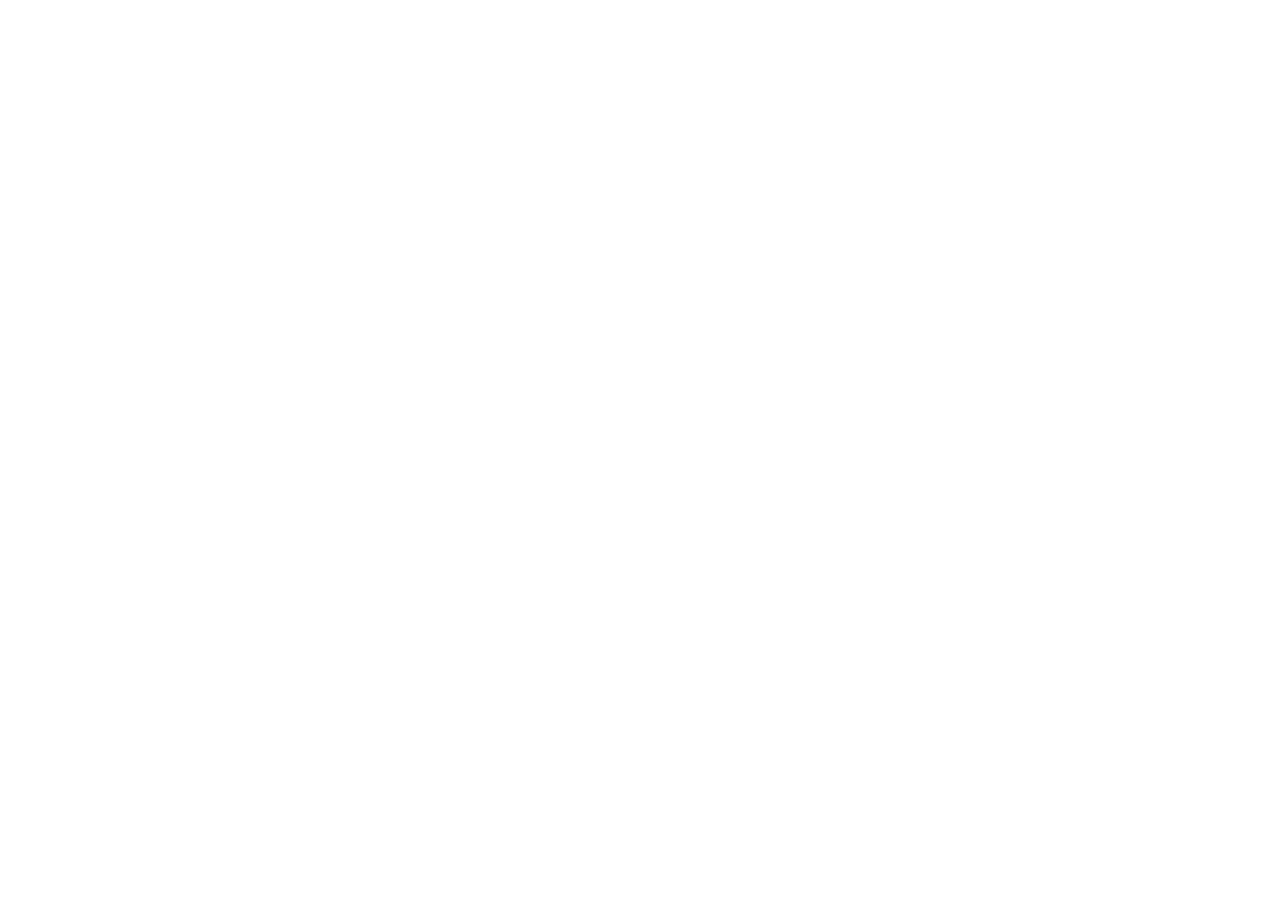
==== index.html @ ff00bd75 "writing JS lab-06" ====
<!DOCTYPE html>
<html lang="en">
<head>
    <meta charset="UTF-8">
    <meta name="viewport" content="width=device-width, initial-scale=1.0">
    <title>Document</title>
</head>
<body>
    
</body>
</html>
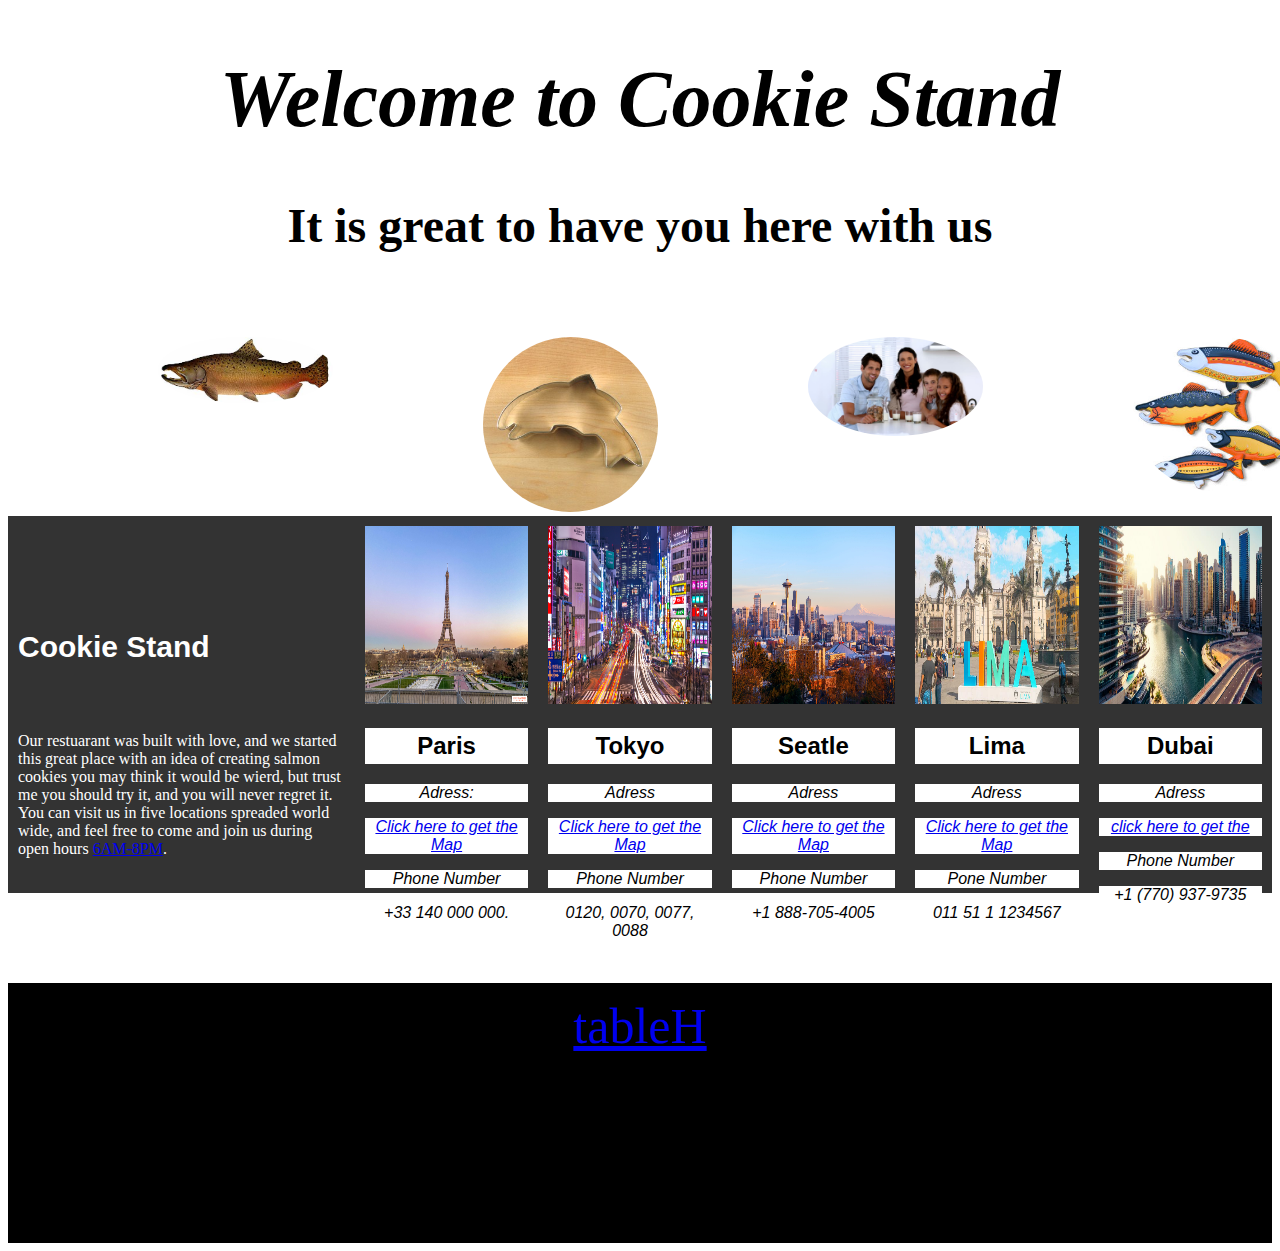
==== commit 7966b4da: "adding css" ====
--- a/index.html
+++ b/index.html
@@ -1,11 +1,124 @@
 <!DOCTYPE html>
 <html lang="en">
+
 <head>
     <meta charset="UTF-8">
     <meta name="viewport" content="width=device-width, initial-scale=1.0">
     <title>Document</title>
+    <link rel="stylesheet" href="face.css">
 </head>
+
 <body>
+
+
+    <h1>Welcome to Cookie Stand </h1>
+
+    <div class="ourteam">
+        <h3>It is great to have you here with us</h3>
+        
+    </div>
+    <br>
+    <br>
+    <div class="team">
+        <div class="team-img">
+            <img src="imgs/1.jpg" alt="">
+            <br>
+        </div>
+        <div class="team-img">
+            <img src="imgs/2.jpeg" alt="">
+            <br>
+        </div>
+        <div class="team-img">
+            <img src="imgs/3.jpg" alt="">
+            <br>
+        </div>
+        <div class="team-img">
+            <img src="imgs/4.jpg" alt="">
+            <br>
+        </div>
+        <div class="team-img">
+            <img src="imgs/5.jpg" alt="">
+            <br>
+        </div>
+        <div class="team-img">
+            <img src="imgs/6.png" alt="">
+            <br>
+        </div>
+        <div class="team-img">
+            <img src="imgs/7.jpg" alt="">
+            <br>
+        </div>
+    </div>
+<!--  creating About info  -->
+    <div class="row">
+        <div class="column1" style="background-color: #333333 !important;">
+            <br>
+            <br>
+            <br>
+            <h5>Cookie Stand</h5>
+            <br>
+            <p2>Our restuarant was built with love, and we started this great place with an idea of creating salmon cookies
+                you may think it would be wierd, but trust me you should try it, and you will never regret it. 
+                You can visit us in five locations spreaded world wide, and feel free to come and join us during open hours <a href="#">6AM-8PM</a>.</p2>
+        </div>
+        <div class="column" style="background-color:#333333 !important;">
+            <img src="paris.jpg" alt="">
+            <h2>Paris</h2>
+            <p>Adress: </p>
+            <p><a href="https://www.google.com/maps/place/Paris,+France/@48.8334694,2.2076637,11z/data=!4m5!3m4!1s0x47e66e1f06e2b70f:0x40b82c3688c9460!8m2!3d48.856614!4d2.3522219">Click here to get the Map</a></p>
+            <p>Phone Number</p>
+            <p>+33 140 000 000.</p>
+        </div>
+        <div class="column" style="background-color:#333333 !important;">
+            <img src="tokyo.jpg" alt="">
+            <h2>Tokyo</h2>
+            <p>Adress</p>
+            <p><a href="https://www.google.com/maps/place/Tokyo,+Japan/@35.6679191,139.4606805,10z/data=!3m1!4b1!4m5!3m4!1s0x60188b857628235d:0xcdd8aef709a2b520!8m2!3d35.6803997!4d139.7690174">Click here to get the Map</a></p>
+            <p>Phone Number</p>
+            <p>0120, 0070, 0077, 0088</p>
+
+        </div>
+        <div class="column" style="background-color:#333333 !important;">
+            <img src="seatle.jpg" alt="">
+            <h2>Seatle</h2>
+            <p>Adress</p>
+            <p> <a href="https://www.googleadservices.com/pagead/aclk?sa=L&ai=DChcSEwiFn4qpuezrAhUZiNUKHQ7VAiYYABACGgJ3cw&ohost=www.google.com&cid=CAESQeD2QV7ordiauOoHhkY4XFSoAazPnGkehWT5VtH_3l4pP-vPiKbAfI9Rd9m9JILKyW17TRANoj5vsoOT3iNfVoUu&sig=AOD64_2L1uevGL72S7VjRMz-GiJsxLm43Q&q=&ctype=107&ved=2ahUKEwiJw4KpuezrAhVQUhoKHXrCCRAQmxB6BAgdEBE&adurl=">Click here to get the Map</a> </p>
+            <p>Phone Number</p>
+            <p>+1 888-705-4005</p>
+        </div>
     
+    <div class="column" style="background-color:#333333 !important;">
+        <img src="lima.jpg" alt="">
+        <h2>Lima</h2>
+        <p>Adress</p>
+        <p><a href="https://www.google.com/maps/place/Lima,+Peru/@-12.0258262,-77.2686808,10z/data=!3m1!4b1!4m5!3m4!1s0x9105c5f619ee3ec7:0x14206cb9cc452e4a!8m2!3d-12.0463731!4d-77.042754">Click here to get the Map </a></p>
+        <p>Pone Number</p>
+        <p>011 51 1 1234567</p>
+
+    </div>
+    <div class="column" style="background-color:#333333 !important;">
+        <img src="dubai.jpg" alt="">
+        <h2>Dubai</h2>
+        <p>Adress</p>
+        <p><a href="https://www.google.com/maps/place/Dubai+-+United+Arab+Emirates/@25.075706,54.9468481,10z/data=!3m1!4b1!4m5!3m4!1s0x3e5f43496ad9c645:0xbde66e5084295162!8m2!3d25.2048493!4d55.2707828">click here to get the <Map></Map></a></p>
+        <p>Phone Number</p>
+        <p>+1 (770) 937-9735</p>
+    </div>
+</div>
+
+
+
+    </div>
+
+<br>
+<br>
+<br>
+<br>
+<br>
+
+        <footer>
+            <a href="sales.html">tableH</a>
+        </footer>
 </body>
+
 </html>--- a/face.css
+++ b/face.css
@@ -0,0 +1,167 @@
+/* body{
+    margin: 0;
+    padding: 0;
+    background: #262626;
+    font-family: sans-serif;
+}
+
+.container{
+    width : 1280px ;
+    min-height: 500px;
+    background: #fff;
+    margin: 70px auto 0;
+    display: flex;
+    flex-direction: row;
+    flex-wrap: wrap;
+}
+.container .box{
+    position: relative;
+    width: 300px;
+    height: 300px;
+    background: cornflowerblue;
+    margin: 10px;
+    box-sizing: border-box;
+    display: inline-block;
+    
+}
+.container .box .imgBox{
+    position: relative;
+    overflow: hidden;
+}
+.container .box .imgBox img{
+    max-width: 100%;
+    transform: transform 2s;
+}
+
+.container .box:hover .imgBox img{
+    transform: scale(1.2);
+} */
+
+h1{
+    text-align: center;
+    font-size: 500%;
+    color: black;
+    font-style: italic;
+}
+
+.team-img{
+    border-radius: 50%;
+    margin-left: 150px;
+    display: inline;
+    
+    
+    
+    
+}
+.team-img img{
+    text-align: center;
+    border-radius: 50%;
+    width: 175px;
+
+
+}
+.team{
+    display: flex;
+}
+body{
+    background:url(https://png.pngtree.com/thumb_back/fw800/background/20200224/pngtree-black-and-grey-wall-image-background-image_330369.jpg);
+
+
+}
+h1:hover{
+    /* cursor: pointer;
+    letter-spacing: 5ps;
+    font-weight: 500; */
+    margin-left: 10px;
+    color: #ffffff;
+    text-shadow: 0 0 10px black,
+                 0 0 20px rgb(67, 187, 161),
+                 0 0 40px #10cebe,
+                 0 0 80px #28a8a8,
+                 0 0 160px #085664;
+}
+
+h3{
+    text-align: center;
+    font-size: 300% ;
+}
+
+.row{
+    display: table;
+    clear: both;
+    font-family: cursive;
+    display: flex;
+}
+
+.column {
+    float: left;
+    width:24.99999%;
+    padding: 10px ;
+    height: 520;
+}
+.column1{
+    float: left;
+    width:50%;
+    padding: 10px ;
+    height: 520;
+    
+    
+    
+}
+h5{
+    font-family: Verdana, Geneva, Tahoma, sans-serif;
+    font-size: 30px;
+    color: white
+    
+
+}
+p2{
+    font-size: 15;
+    font-family: cursive;
+    color: white;
+    font: outline;
+    text-align: center;
+    
+}
+.row img{
+    width: 100%;
+    height: 50%;
+}
+.row p{
+    background-color: white;
+    height: 50 ;
+    font-family: Arial, Helvetica, sans-serif;
+}
+
+.row h2{
+    font-family: Arial, Helvetica, sans-serif;
+    background-color: white;
+    height: 60;
+    line-height: 1.5;
+    
+}
+
+h2 {
+    text-align: center;
+}
+p{
+    text-align: center;
+    font-style: oblique;
+}
+footer{
+    background-color: black;
+    color: white;
+    padding: 55;
+    box-sizing: border-box;
+    display: block;
+    font-size: 50px;
+    height: 260.4px;
+    line-height: 22.5px;
+    padding-bottom: 32px;
+    padding-left: 16px;
+    padding-right: 16px;
+    padding-top: 32px;
+    text-align: center;
+    text-size-adjust: 100%;
+
+}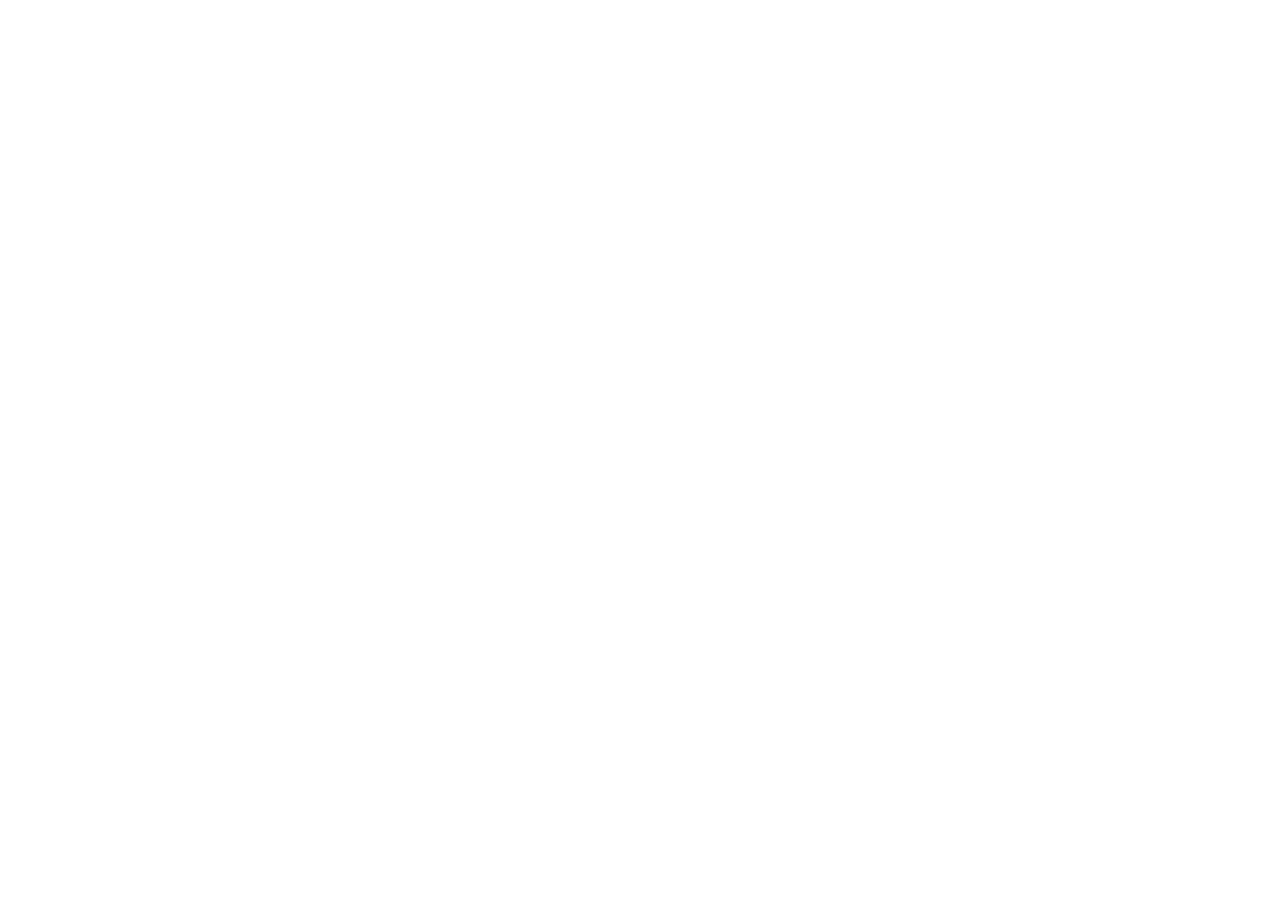
==== commit 917bd0ac: "updating lab-7" ====
--- a/index.html
+++ b/index.html
@@ -1,124 +1,13 @@
 <!DOCTYPE html>
 <html lang="en">
-
 <head>
     <meta charset="UTF-8">
     <meta name="viewport" content="width=device-width, initial-scale=1.0">
+
     <title>Document</title>
-    <link rel="stylesheet" href="face.css">
+    
 </head>
-
 <body>
-
-
-    <h1>Welcome to Cookie Stand </h1>
-
-    <div class="ourteam">
-        <h3>It is great to have you here with us</h3>
-        
-    </div>
-    <br>
-    <br>
-    <div class="team">
-        <div class="team-img">
-            <img src="imgs/1.jpg" alt="">
-            <br>
-        </div>
-        <div class="team-img">
-            <img src="imgs/2.jpeg" alt="">
-            <br>
-        </div>
-        <div class="team-img">
-            <img src="imgs/3.jpg" alt="">
-            <br>
-        </div>
-        <div class="team-img">
-            <img src="imgs/4.jpg" alt="">
-            <br>
-        </div>
-        <div class="team-img">
-            <img src="imgs/5.jpg" alt="">
-            <br>
-        </div>
-        <div class="team-img">
-            <img src="imgs/6.png" alt="">
-            <br>
-        </div>
-        <div class="team-img">
-            <img src="imgs/7.jpg" alt="">
-            <br>
-        </div>
-    </div>
-<!--  creating About info  -->
-    <div class="row">
-        <div class="column1" style="background-color: #333333 !important;">
-            <br>
-            <br>
-            <br>
-            <h5>Cookie Stand</h5>
-            <br>
-            <p2>Our restuarant was built with love, and we started this great place with an idea of creating salmon cookies
-                you may think it would be wierd, but trust me you should try it, and you will never regret it. 
-                You can visit us in five locations spreaded world wide, and feel free to come and join us during open hours <a href="#">6AM-8PM</a>.</p2>
-        </div>
-        <div class="column" style="background-color:#333333 !important;">
-            <img src="paris.jpg" alt="">
-            <h2>Paris</h2>
-            <p>Adress: </p>
-            <p><a href="https://www.google.com/maps/place/Paris,+France/@48.8334694,2.2076637,11z/data=!4m5!3m4!1s0x47e66e1f06e2b70f:0x40b82c3688c9460!8m2!3d48.856614!4d2.3522219">Click here to get the Map</a></p>
-            <p>Phone Number</p>
-            <p>+33 140 000 000.</p>
-        </div>
-        <div class="column" style="background-color:#333333 !important;">
-            <img src="tokyo.jpg" alt="">
-            <h2>Tokyo</h2>
-            <p>Adress</p>
-            <p><a href="https://www.google.com/maps/place/Tokyo,+Japan/@35.6679191,139.4606805,10z/data=!3m1!4b1!4m5!3m4!1s0x60188b857628235d:0xcdd8aef709a2b520!8m2!3d35.6803997!4d139.7690174">Click here to get the Map</a></p>
-            <p>Phone Number</p>
-            <p>0120, 0070, 0077, 0088</p>
-
-        </div>
-        <div class="column" style="background-color:#333333 !important;">
-            <img src="seatle.jpg" alt="">
-            <h2>Seatle</h2>
-            <p>Adress</p>
-            <p> <a href="https://www.googleadservices.com/pagead/aclk?sa=L&ai=DChcSEwiFn4qpuezrAhUZiNUKHQ7VAiYYABACGgJ3cw&ohost=www.google.com&cid=CAESQeD2QV7ordiauOoHhkY4XFSoAazPnGkehWT5VtH_3l4pP-vPiKbAfI9Rd9m9JILKyW17TRANoj5vsoOT3iNfVoUu&sig=AOD64_2L1uevGL72S7VjRMz-GiJsxLm43Q&q=&ctype=107&ved=2ahUKEwiJw4KpuezrAhVQUhoKHXrCCRAQmxB6BAgdEBE&adurl=">Click here to get the Map</a> </p>
-            <p>Phone Number</p>
-            <p>+1 888-705-4005</p>
-        </div>
     
-    <div class="column" style="background-color:#333333 !important;">
-        <img src="lima.jpg" alt="">
-        <h2>Lima</h2>
-        <p>Adress</p>
-        <p><a href="https://www.google.com/maps/place/Lima,+Peru/@-12.0258262,-77.2686808,10z/data=!3m1!4b1!4m5!3m4!1s0x9105c5f619ee3ec7:0x14206cb9cc452e4a!8m2!3d-12.0463731!4d-77.042754">Click here to get the Map </a></p>
-        <p>Pone Number</p>
-        <p>011 51 1 1234567</p>
-
-    </div>
-    <div class="column" style="background-color:#333333 !important;">
-        <img src="dubai.jpg" alt="">
-        <h2>Dubai</h2>
-        <p>Adress</p>
-        <p><a href="https://www.google.com/maps/place/Dubai+-+United+Arab+Emirates/@25.075706,54.9468481,10z/data=!3m1!4b1!4m5!3m4!1s0x3e5f43496ad9c645:0xbde66e5084295162!8m2!3d25.2048493!4d55.2707828">click here to get the <Map></Map></a></p>
-        <p>Phone Number</p>
-        <p>+1 (770) 937-9735</p>
-    </div>
-</div>
-
-
-
-    </div>
-
-<br>
-<br>
-<br>
-<br>
-<br>
-
-        <footer>
-            <a href="sales.html">tableH</a>
-        </footer>
 </body>
-
 </html>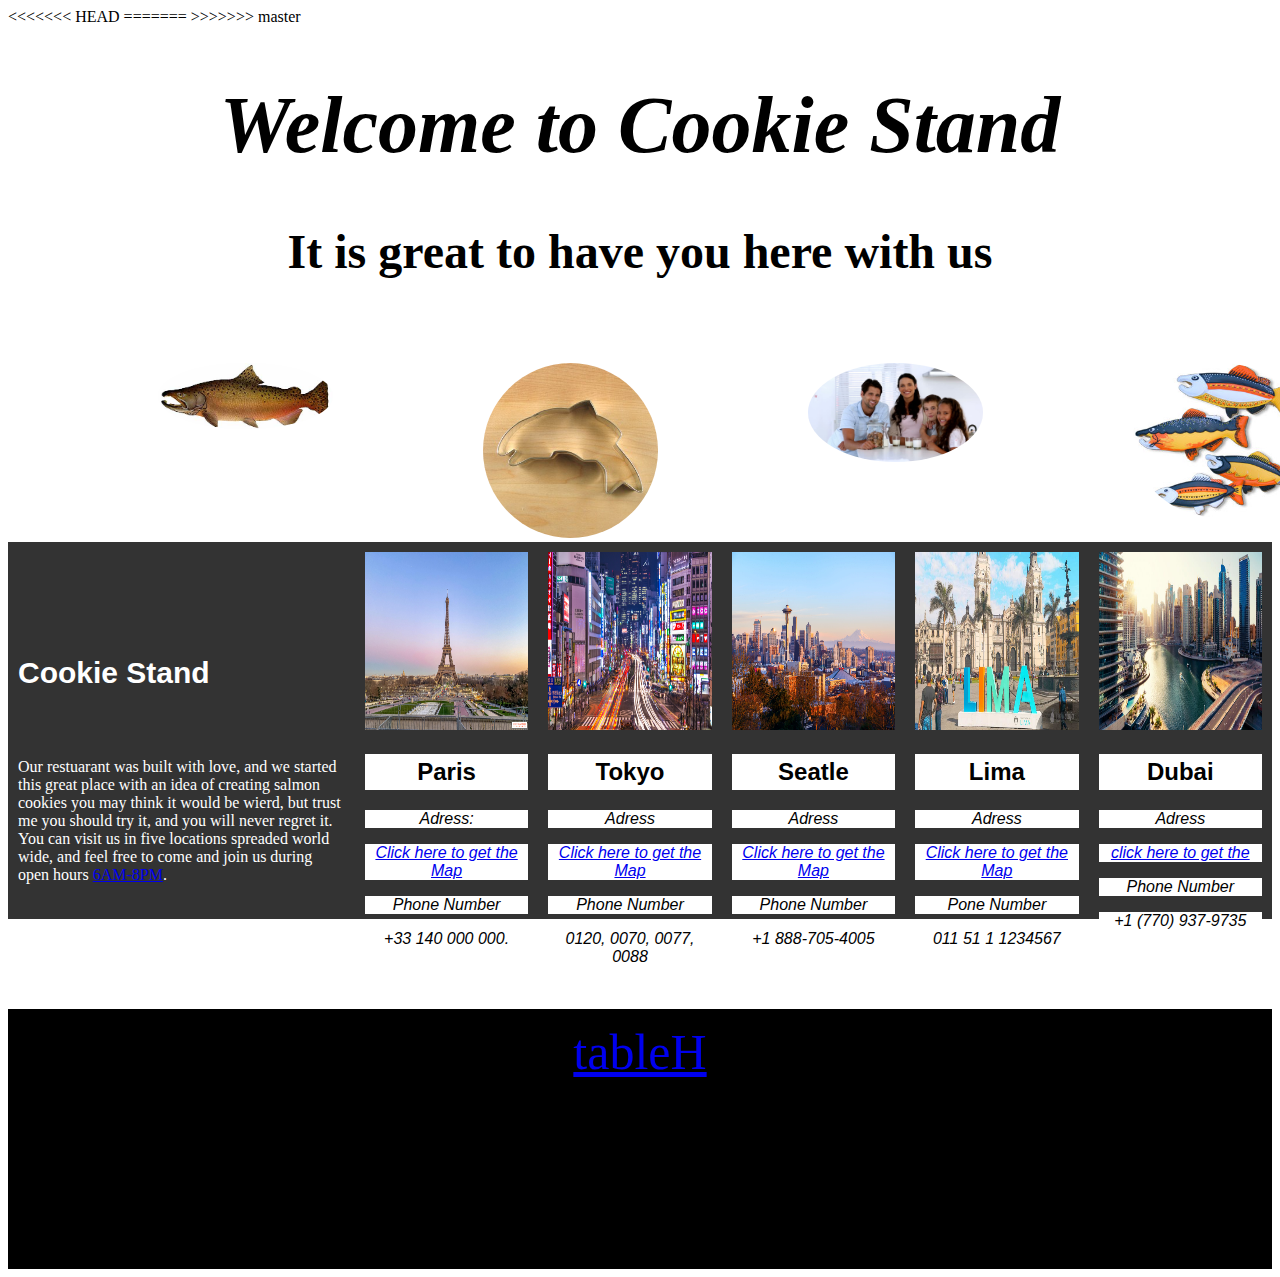
==== commit f535cf4a: "update" ====
--- a/index.html
+++ b/index.html
@@ -1,13 +1,129 @@
 <!DOCTYPE html>
 <html lang="en">
+
 <head>
     <meta charset="UTF-8">
     <meta name="viewport" content="width=device-width, initial-scale=1.0">
 
     <title>Document</title>
+<<<<<<< HEAD
     
+=======
+    <link rel="stylesheet" href="face.css">
+>>>>>>> master
 </head>
+
 <body>
+
+
+    <h1>Welcome to Cookie Stand </h1>
+
+    <div class="ourteam">
+        <h3>It is great to have you here with us</h3>
+        
+    </div>
+    <br>
+    <br>
+    <div class="team">
+        <div class="team-img">
+            <img src="imgs/1.jpg" alt="">
+            <br>
+        </div>
+        <div class="team-img">
+            <img src="imgs/2.jpeg" alt="">
+            <br>
+        </div>
+        <div class="team-img">
+            <img src="imgs/3.jpg" alt="">
+            <br>
+        </div>
+        <div class="team-img">
+            <img src="imgs/4.jpg" alt="">
+            <br>
+        </div>
+        <div class="team-img">
+            <img src="imgs/5.jpg" alt="">
+            <br>
+        </div>
+        <div class="team-img">
+            <img src="imgs/6.png" alt="">
+            <br>
+        </div>
+        <div class="team-img">
+            <img src="imgs/7.jpg" alt="">
+            <br>
+        </div>
+    </div>
+<!--  creating About info  -->
+    <div class="row">
+        <div class="column1" style="background-color: #333333 !important;">
+            <br>
+            <br>
+            <br>
+            <h5>Cookie Stand</h5>
+            <br>
+            <p2>Our restuarant was built with love, and we started this great place with an idea of creating salmon cookies
+                you may think it would be wierd, but trust me you should try it, and you will never regret it. 
+                You can visit us in five locations spreaded world wide, and feel free to come and join us during open hours <a href="#">6AM-8PM</a>.</p2>
+        </div>
+        <div class="column" style="background-color:#333333 !important;">
+            <img src="paris.jpg" alt="">
+            <h2>Paris</h2>
+            <p>Adress: </p>
+            <p><a href="https://www.google.com/maps/place/Paris,+France/@48.8334694,2.2076637,11z/data=!4m5!3m4!1s0x47e66e1f06e2b70f:0x40b82c3688c9460!8m2!3d48.856614!4d2.3522219">Click here to get the Map</a></p>
+            <p>Phone Number</p>
+            <p>+33 140 000 000.</p>
+        </div>
+        <div class="column" style="background-color:#333333 !important;">
+            <img src="tokyo.jpg" alt="">
+            <h2>Tokyo</h2>
+            <p>Adress</p>
+            <p><a href="https://www.google.com/maps/place/Tokyo,+Japan/@35.6679191,139.4606805,10z/data=!3m1!4b1!4m5!3m4!1s0x60188b857628235d:0xcdd8aef709a2b520!8m2!3d35.6803997!4d139.7690174">Click here to get the Map</a></p>
+            <p>Phone Number</p>
+            <p>0120, 0070, 0077, 0088</p>
+
+        </div>
+        <div class="column" style="background-color:#333333 !important;">
+            <img src="seatle.jpg" alt="">
+            <h2>Seatle</h2>
+            <p>Adress</p>
+            <p> <a href="https://www.googleadservices.com/pagead/aclk?sa=L&ai=DChcSEwiFn4qpuezrAhUZiNUKHQ7VAiYYABACGgJ3cw&ohost=www.google.com&cid=CAESQeD2QV7ordiauOoHhkY4XFSoAazPnGkehWT5VtH_3l4pP-vPiKbAfI9Rd9m9JILKyW17TRANoj5vsoOT3iNfVoUu&sig=AOD64_2L1uevGL72S7VjRMz-GiJsxLm43Q&q=&ctype=107&ved=2ahUKEwiJw4KpuezrAhVQUhoKHXrCCRAQmxB6BAgdEBE&adurl=">Click here to get the Map</a> </p>
+            <p>Phone Number</p>
+            <p>+1 888-705-4005</p>
+        </div>
     
+    <div class="column" style="background-color:#333333 !important;">
+        <img src="lima.jpg" alt="">
+        <h2>Lima</h2>
+        <p>Adress</p>
+        <p><a href="https://www.google.com/maps/place/Lima,+Peru/@-12.0258262,-77.2686808,10z/data=!3m1!4b1!4m5!3m4!1s0x9105c5f619ee3ec7:0x14206cb9cc452e4a!8m2!3d-12.0463731!4d-77.042754">Click here to get the Map </a></p>
+        <p>Pone Number</p>
+        <p>011 51 1 1234567</p>
+
+    </div>
+    <div class="column" style="background-color:#333333 !important;">
+        <img src="dubai.jpg" alt="">
+        <h2>Dubai</h2>
+        <p>Adress</p>
+        <p><a href="https://www.google.com/maps/place/Dubai+-+United+Arab+Emirates/@25.075706,54.9468481,10z/data=!3m1!4b1!4m5!3m4!1s0x3e5f43496ad9c645:0xbde66e5084295162!8m2!3d25.2048493!4d55.2707828">click here to get the <Map></Map></a></p>
+        <p>Phone Number</p>
+        <p>+1 (770) 937-9735</p>
+    </div>
+</div>
+
+
+
+    </div>
+
+<br>
+<br>
+<br>
+<br>
+<br>
+
+        <footer>
+            <a href="sales.html">tableH</a>
+        </footer>
 </body>
+
 </html>--- a/face.css
+++ b/face.css
@@ -0,0 +1,167 @@
+/* body{
+    margin: 0;
+    padding: 0;
+    background: #262626;
+    font-family: sans-serif;
+}
+
+.container{
+    width : 1280px ;
+    min-height: 500px;
+    background: #fff;
+    margin: 70px auto 0;
+    display: flex;
+    flex-direction: row;
+    flex-wrap: wrap;
+}
+.container .box{
+    position: relative;
+    width: 300px;
+    height: 300px;
+    background: cornflowerblue;
+    margin: 10px;
+    box-sizing: border-box;
+    display: inline-block;
+    
+}
+.container .box .imgBox{
+    position: relative;
+    overflow: hidden;
+}
+.container .box .imgBox img{
+    max-width: 100%;
+    transform: transform 2s;
+}
+
+.container .box:hover .imgBox img{
+    transform: scale(1.2);
+} */
+
+h1{
+    text-align: center;
+    font-size: 500%;
+    color: black;
+    font-style: italic;
+}
+
+.team-img{
+    border-radius: 50%;
+    margin-left: 150px;
+    display: inline;
+    
+    
+    
+    
+}
+.team-img img{
+    text-align: center;
+    border-radius: 50%;
+    width: 175px;
+
+
+}
+.team{
+    display: flex;
+}
+body{
+    background:url(https://png.pngtree.com/thumb_back/fw800/background/20200224/pngtree-black-and-grey-wall-image-background-image_330369.jpg);
+
+
+}
+h1:hover{
+    /* cursor: pointer;
+    letter-spacing: 5ps;
+    font-weight: 500; */
+    margin-left: 10px;
+    color: #ffffff;
+    text-shadow: 0 0 10px black,
+                 0 0 20px rgb(67, 187, 161),
+                 0 0 40px #10cebe,
+                 0 0 80px #28a8a8,
+                 0 0 160px #085664;
+}
+
+h3{
+    text-align: center;
+    font-size: 300% ;
+}
+
+.row{
+    display: table;
+    clear: both;
+    font-family: cursive;
+    display: flex;
+}
+
+.column {
+    float: left;
+    width:24.99999%;
+    padding: 10px ;
+    height: 520;
+}
+.column1{
+    float: left;
+    width:50%;
+    padding: 10px ;
+    height: 520;
+    
+    
+    
+}
+h5{
+    font-family: Verdana, Geneva, Tahoma, sans-serif;
+    font-size: 30px;
+    color: white
+    
+
+}
+p2{
+    font-size: 15;
+    font-family: cursive;
+    color: white;
+    font: outline;
+    text-align: center;
+    
+}
+.row img{
+    width: 100%;
+    height: 50%;
+}
+.row p{
+    background-color: white;
+    height: 50 ;
+    font-family: Arial, Helvetica, sans-serif;
+}
+
+.row h2{
+    font-family: Arial, Helvetica, sans-serif;
+    background-color: white;
+    height: 60;
+    line-height: 1.5;
+    
+}
+
+h2 {
+    text-align: center;
+}
+p{
+    text-align: center;
+    font-style: oblique;
+}
+footer{
+    background-color: black;
+    color: white;
+    padding: 55;
+    box-sizing: border-box;
+    display: block;
+    font-size: 50px;
+    height: 260.4px;
+    line-height: 22.5px;
+    padding-bottom: 32px;
+    padding-left: 16px;
+    padding-right: 16px;
+    padding-top: 32px;
+    text-align: center;
+    text-size-adjust: 100%;
+
+}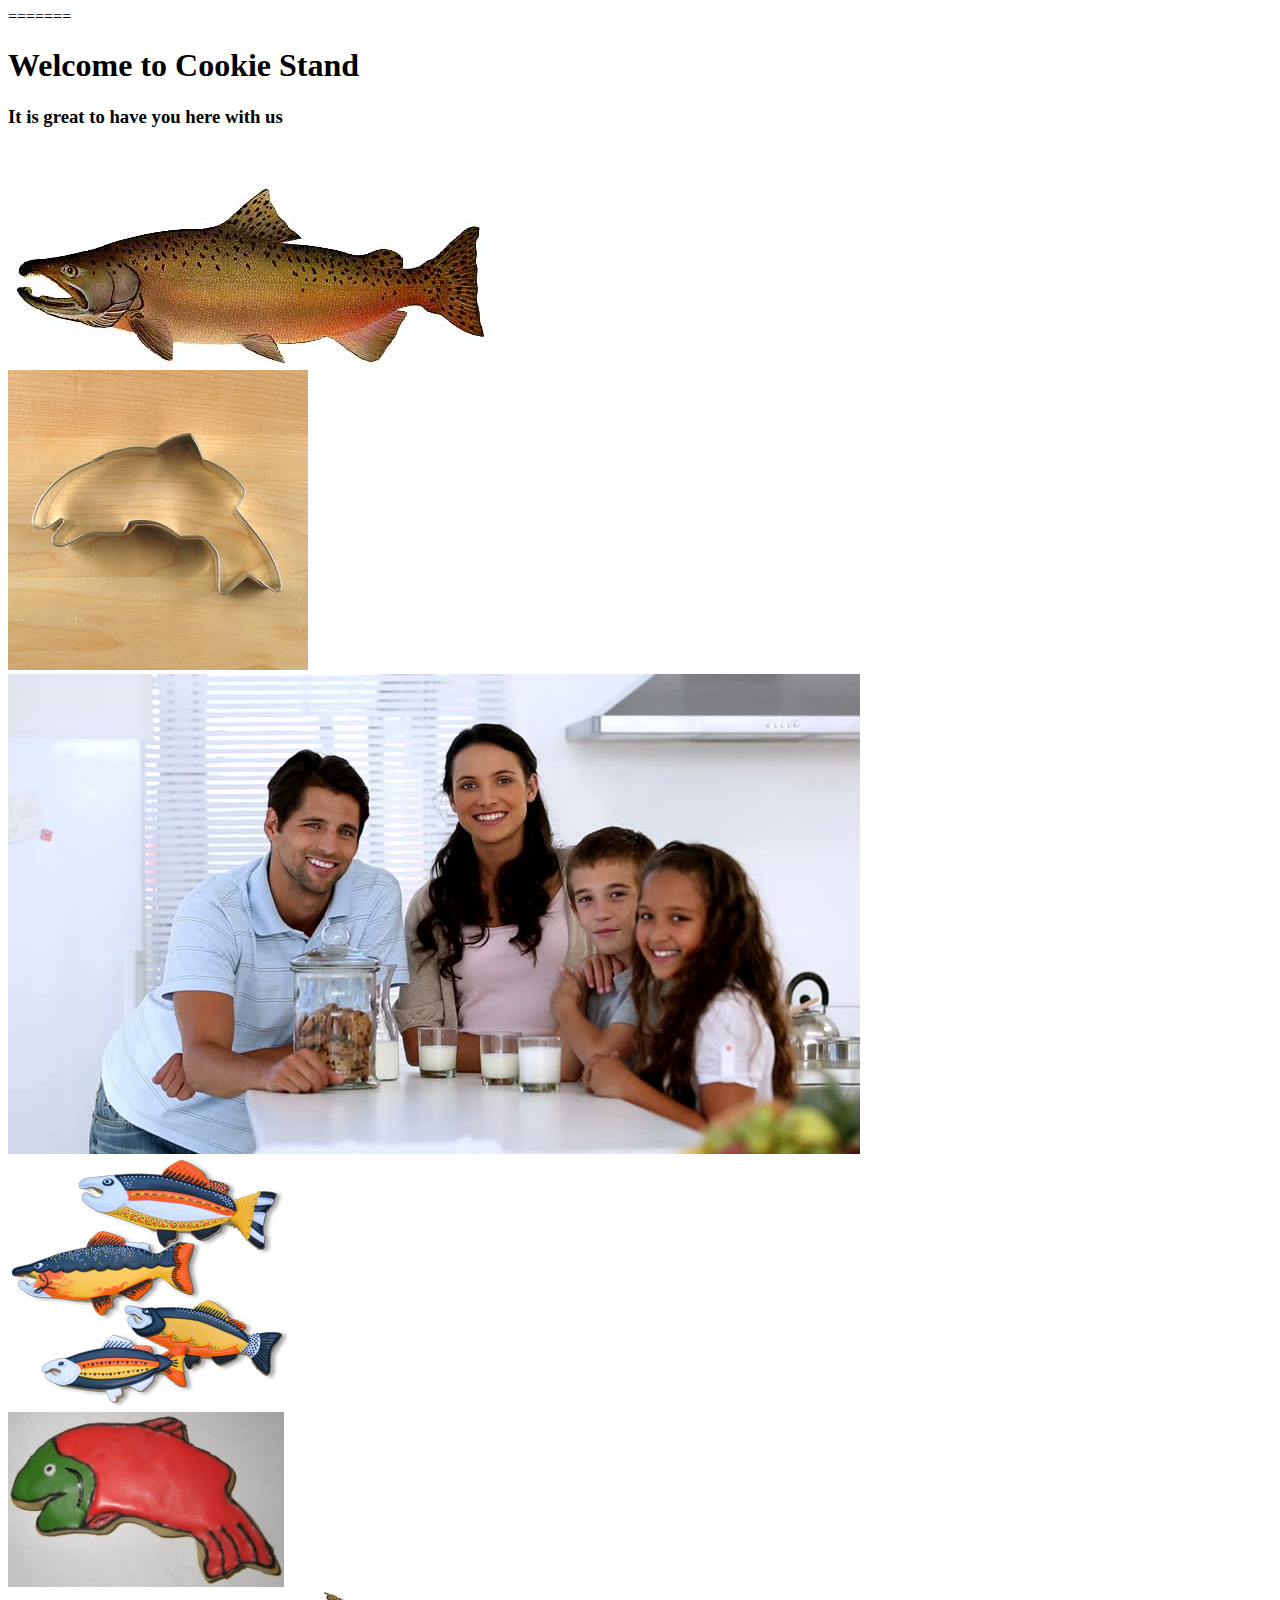
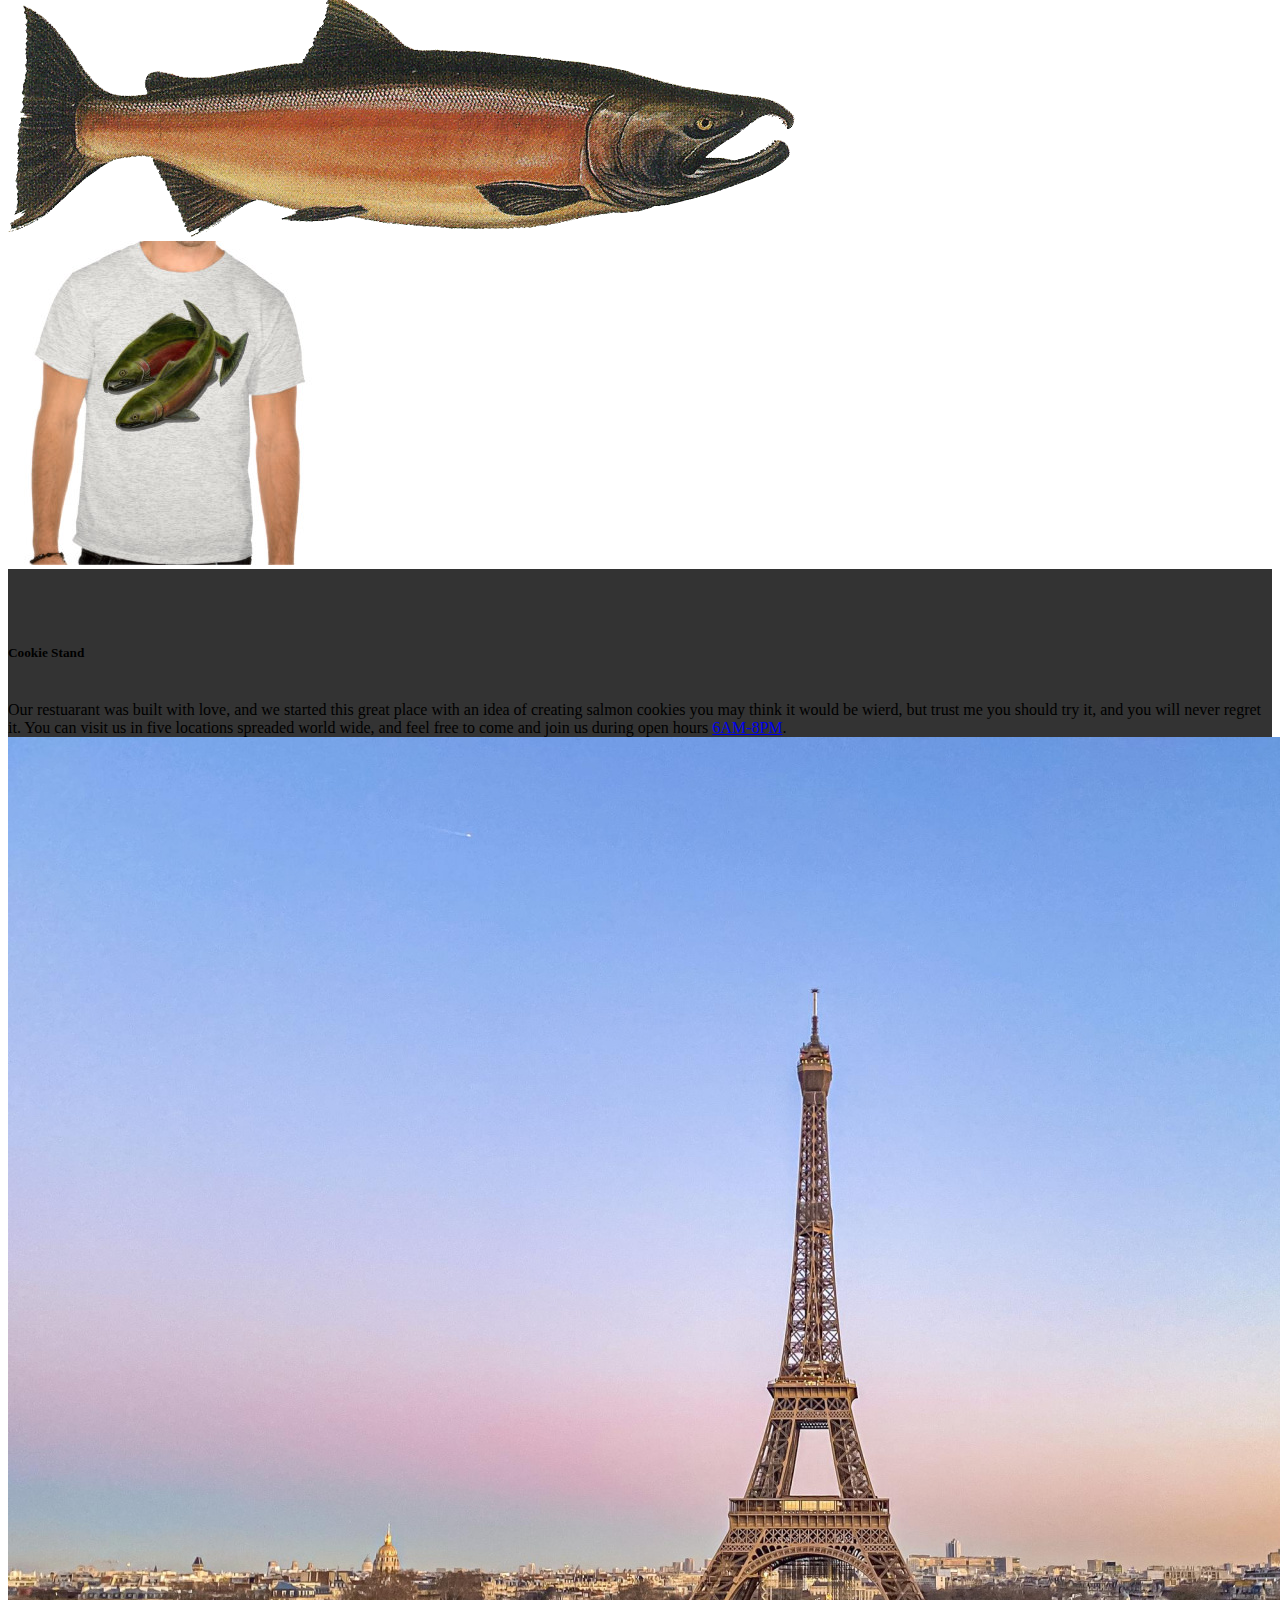
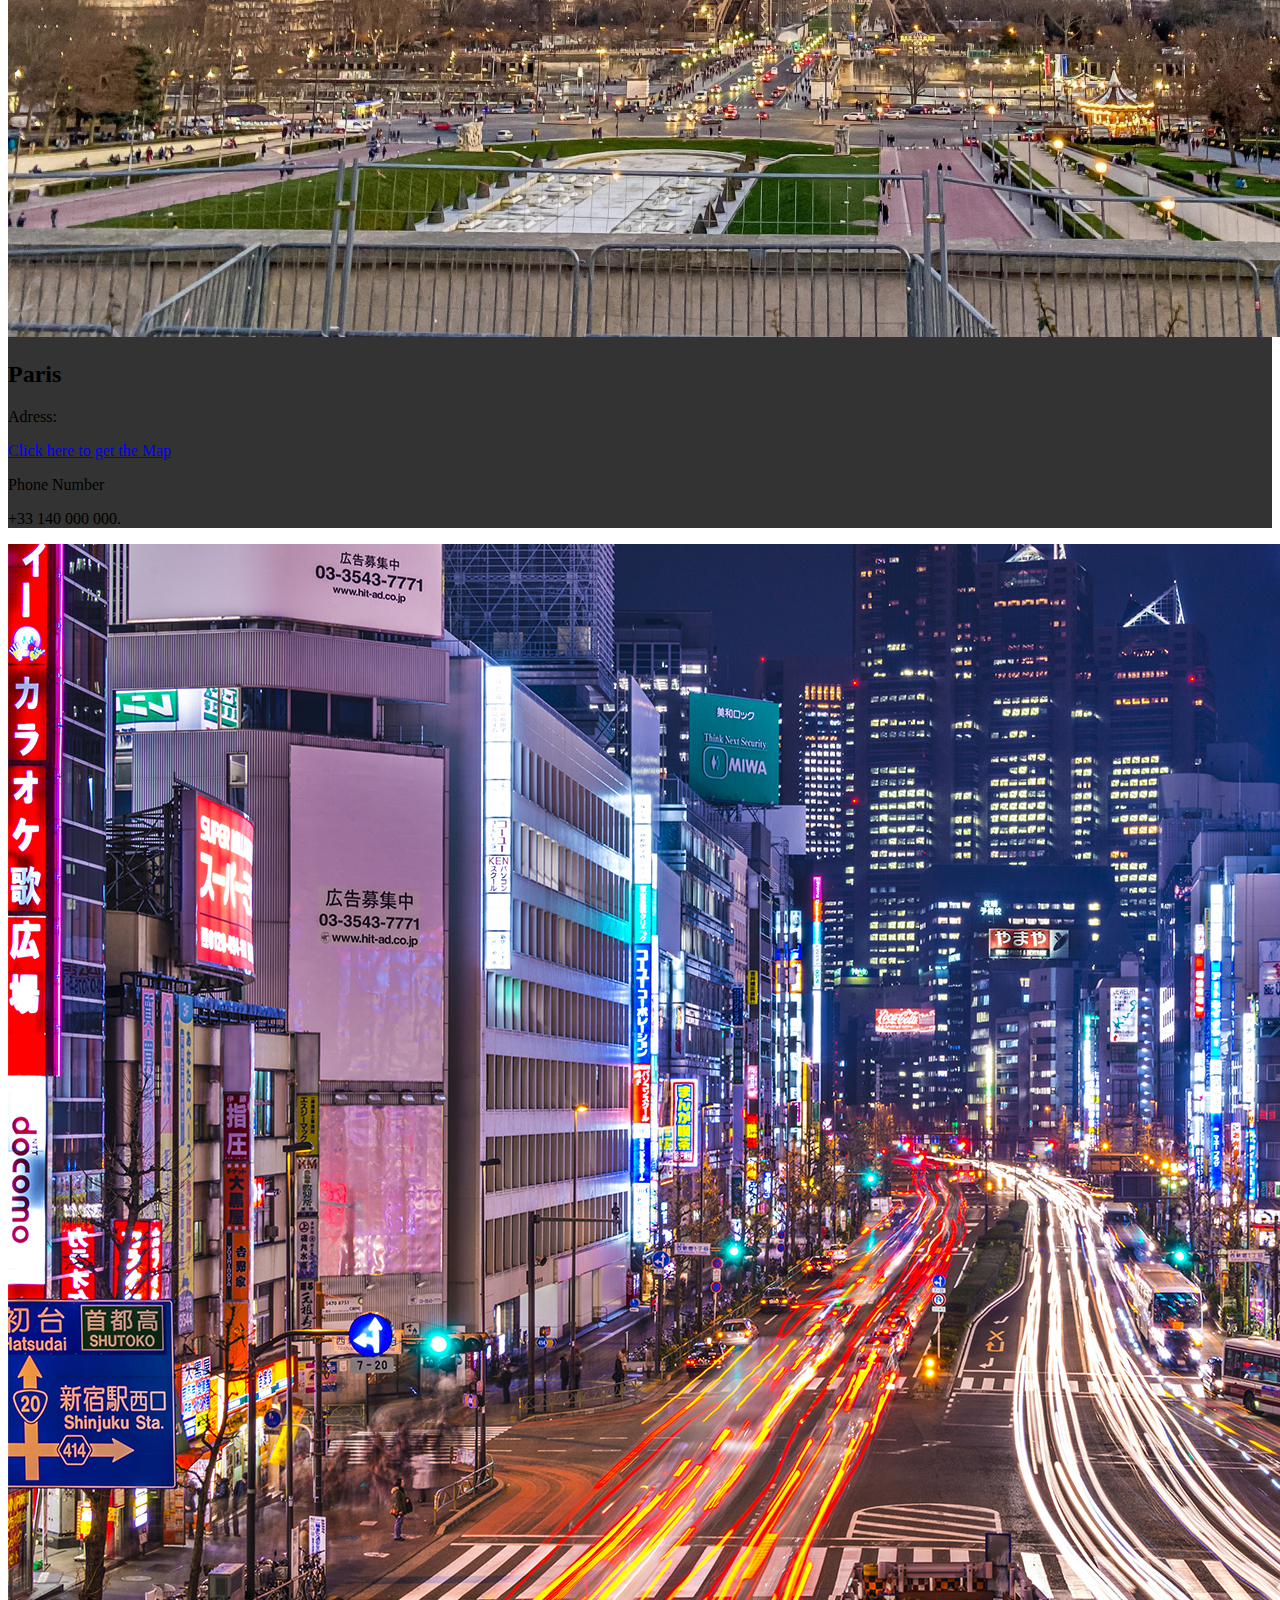
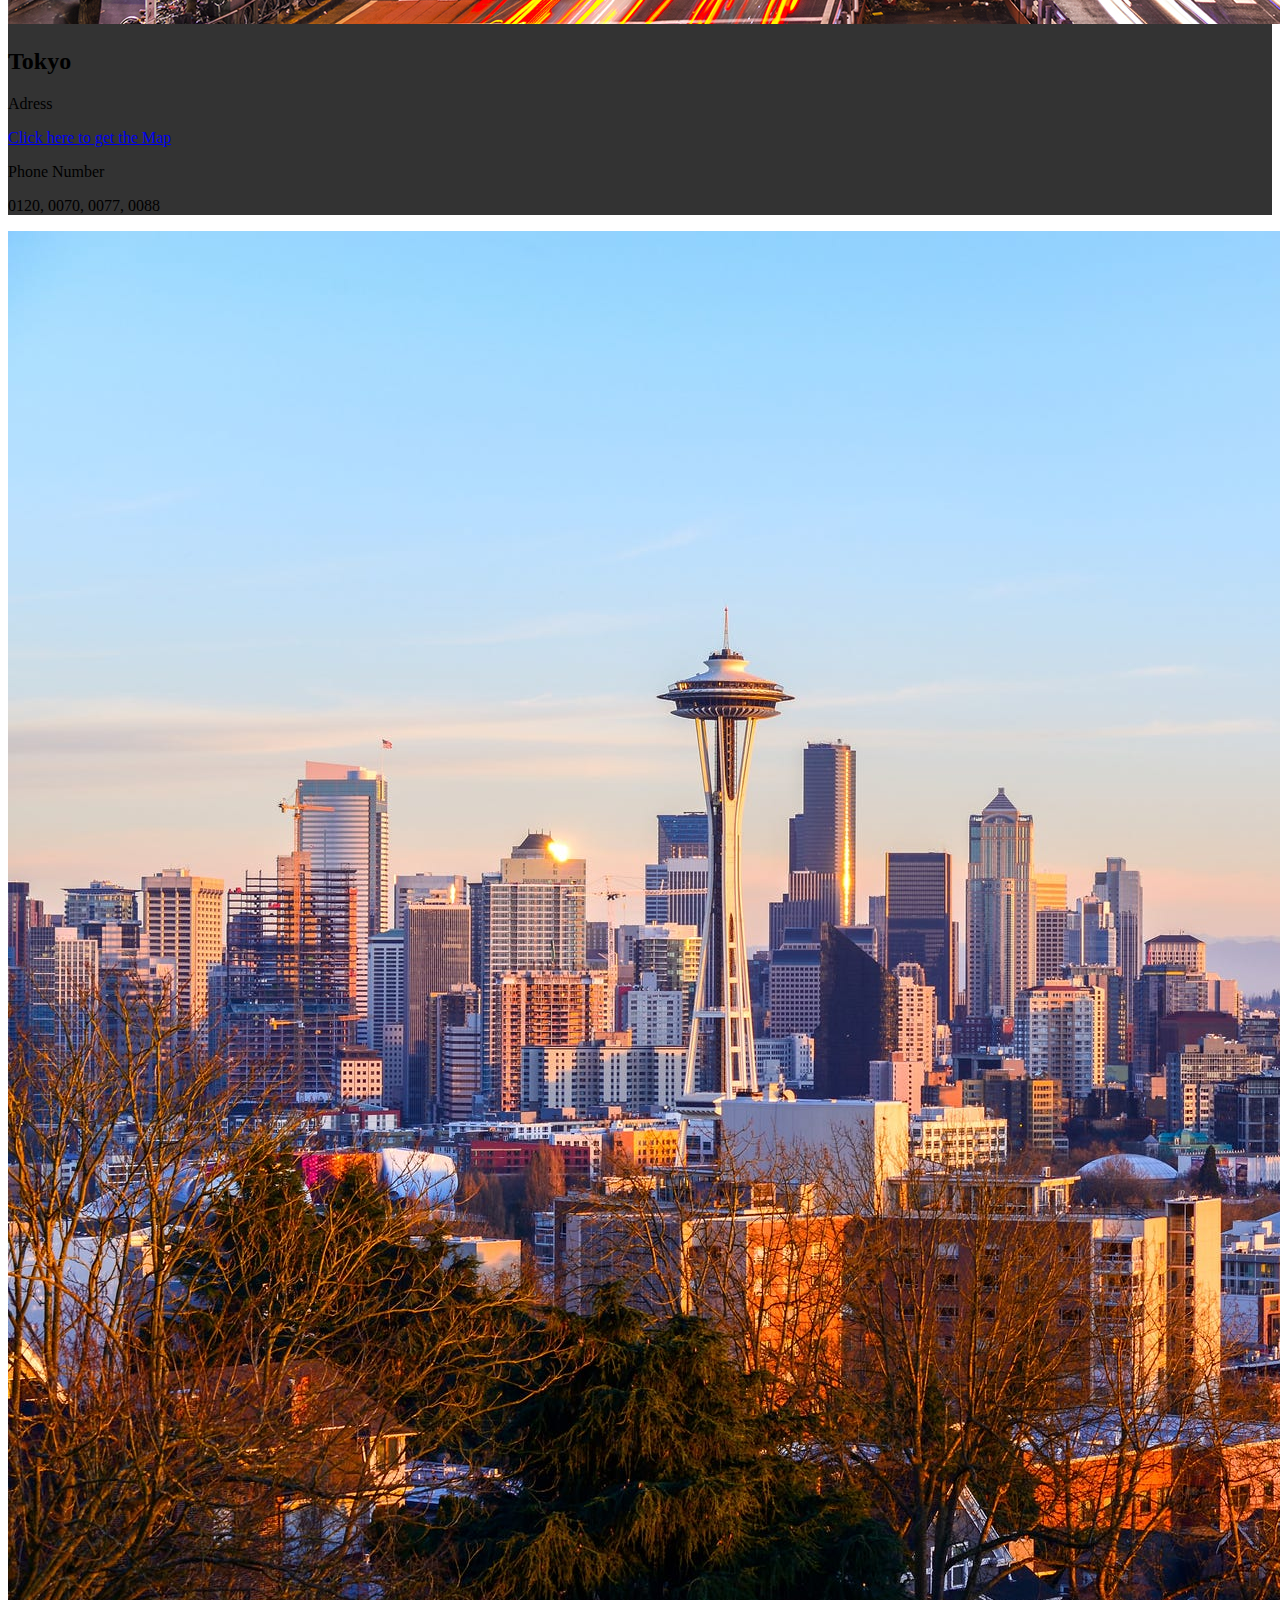
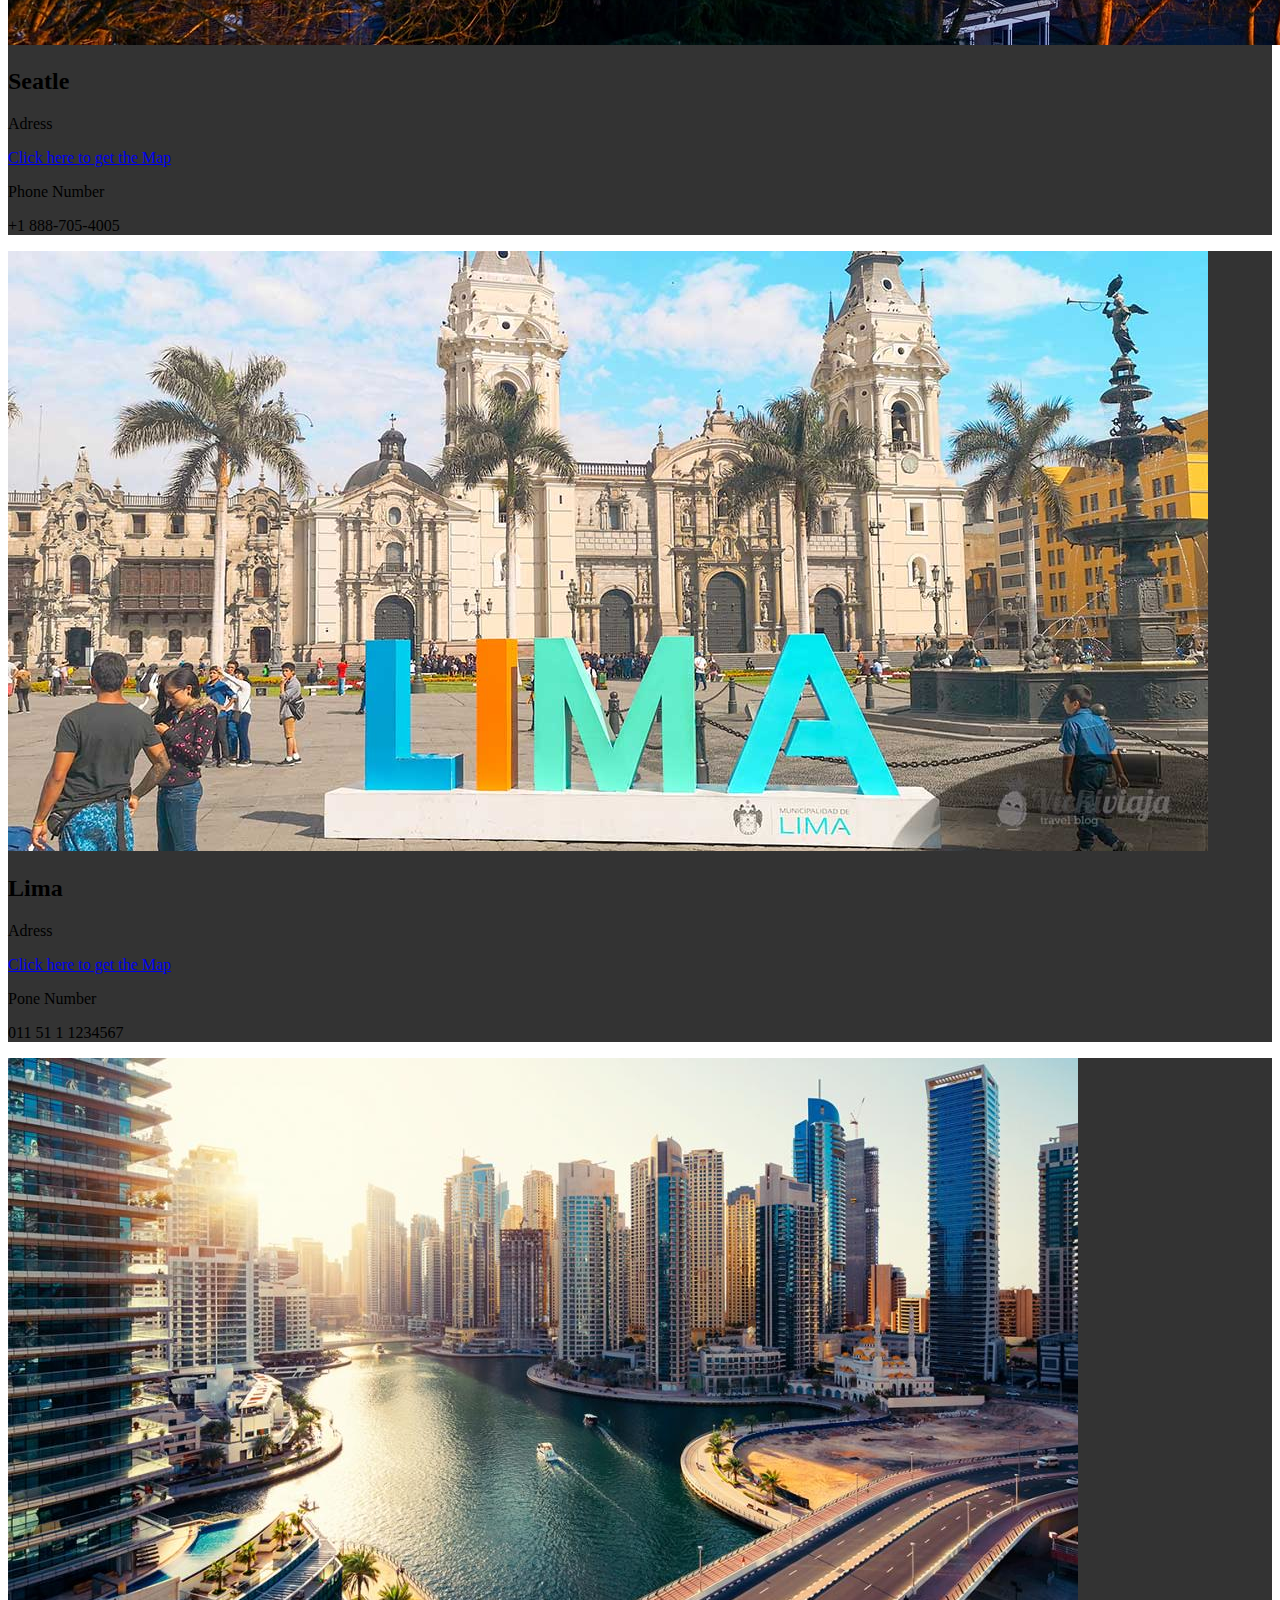
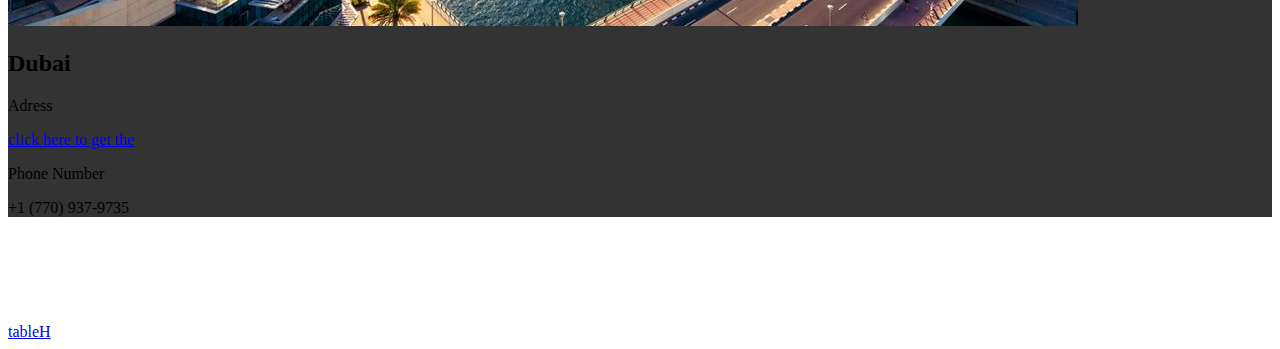
==== commit d154f74e: "last update" ====
--- a/index.html
+++ b/index.html
@@ -6,11 +6,10 @@
     <meta name="viewport" content="width=device-width, initial-scale=1.0">
 
     <title>Document</title>
-<<<<<<< HEAD
+
     
 =======
-    <link rel="stylesheet" href="face.css">
->>>>>>> master
+ 
 </head>
 
 <body>
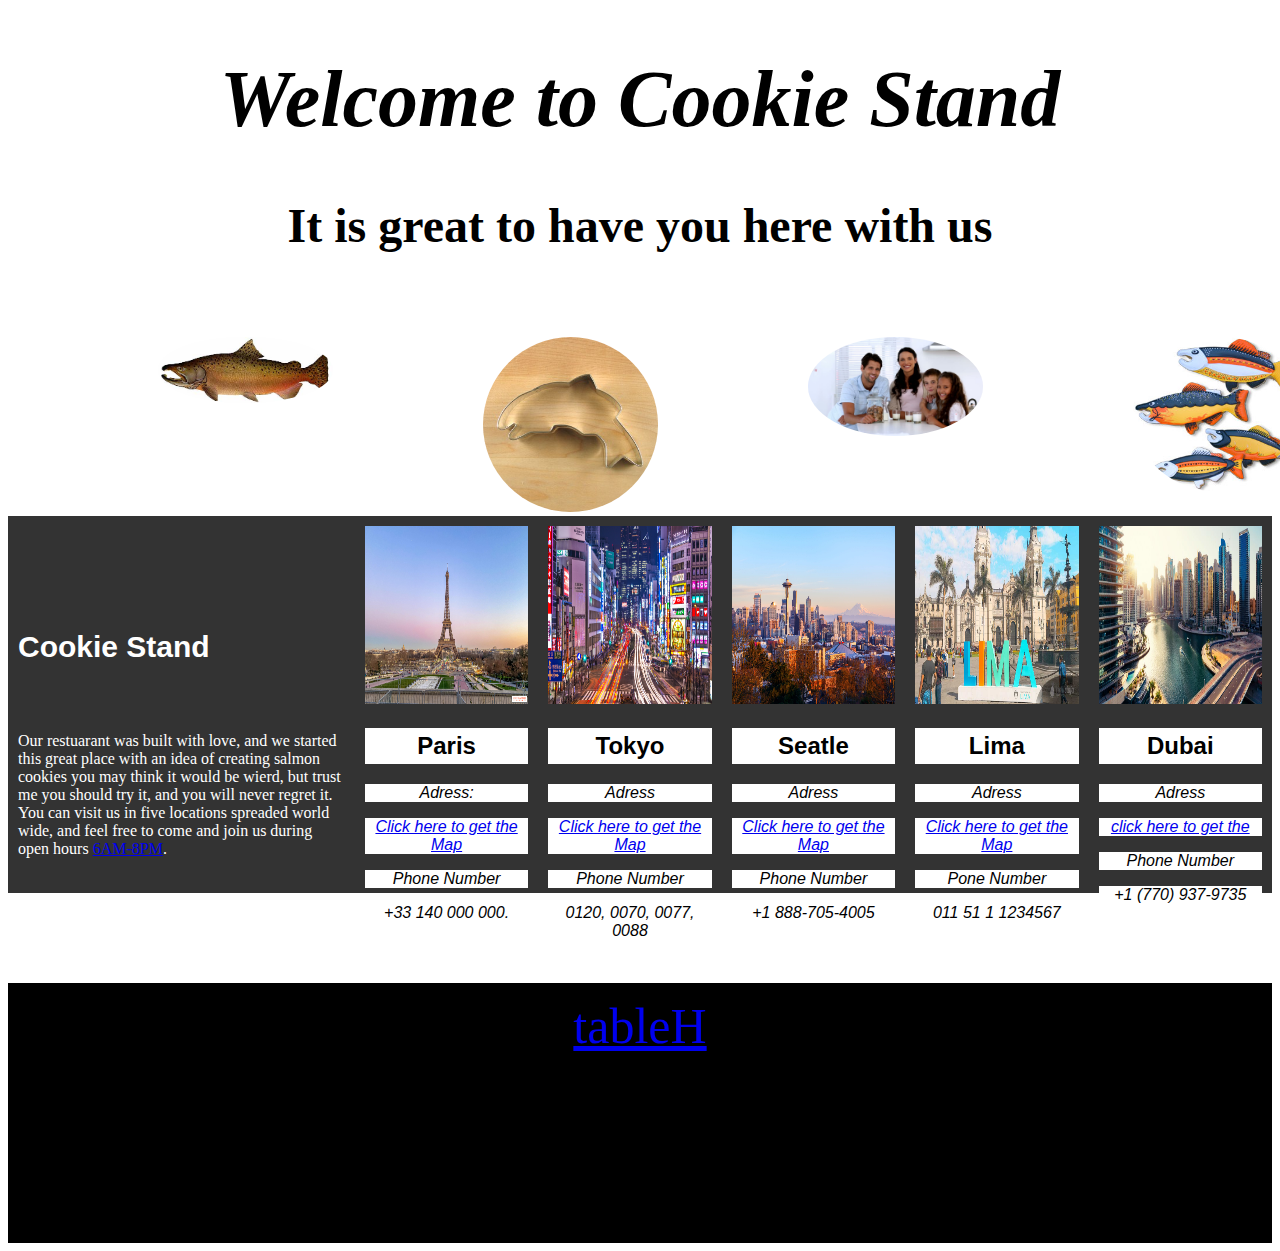
==== commit 0481c8a0: "update" ====
--- a/index.html
+++ b/index.html
@@ -7,8 +7,8 @@
 
     <title>Document</title>
 
-    
-=======
+    <link rel="stylesheet" href="face.css">
+
  
 </head>
 
--- a/face.css
+++ b/face.css
@@ -0,0 +1,167 @@
+/* body{
+    margin: 0;
+    padding: 0;
+    background: #262626;
+    font-family: sans-serif;
+}
+
+.container{
+    width : 1280px ;
+    min-height: 500px;
+    background: #fff;
+    margin: 70px auto 0;
+    display: flex;
+    flex-direction: row;
+    flex-wrap: wrap;
+}
+.container .box{
+    position: relative;
+    width: 300px;
+    height: 300px;
+    background: cornflowerblue;
+    margin: 10px;
+    box-sizing: border-box;
+    display: inline-block;
+    
+}
+.container .box .imgBox{
+    position: relative;
+    overflow: hidden;
+}
+.container .box .imgBox img{
+    max-width: 100%;
+    transform: transform 2s;
+}
+
+.container .box:hover .imgBox img{
+    transform: scale(1.2);
+} */
+
+h1{
+    text-align: center;
+    font-size: 500%;
+    color: black;
+    font-style: italic;
+}
+
+.team-img{
+    border-radius: 50%;
+    margin-left: 150px;
+    display: inline;
+    
+    
+    
+    
+}
+.team-img img{
+    text-align: center;
+    border-radius: 50%;
+    width: 175px;
+
+
+}
+.team{
+    display: flex;
+}
+body{
+    background:url(https://png.pngtree.com/thumb_back/fw800/background/20200224/pngtree-black-and-grey-wall-image-background-image_330369.jpg);
+
+
+}
+h1:hover{
+    /* cursor: pointer;
+    letter-spacing: 5ps;
+    font-weight: 500; */
+    margin-left: 10px;
+    color: #ffffff;
+    text-shadow: 0 0 10px black,
+                 0 0 20px rgb(67, 187, 161),
+                 0 0 40px #10cebe,
+                 0 0 80px #28a8a8,
+                 0 0 160px #085664;
+}
+
+h3{
+    text-align: center;
+    font-size: 300% ;
+}
+
+.row{
+    display: table;
+    clear: both;
+    font-family: cursive;
+    display: flex;
+}
+
+.column {
+    float: left;
+    width:24.99999%;
+    padding: 10px ;
+    height: 520;
+}
+.column1{
+    float: left;
+    width:50%;
+    padding: 10px ;
+    height: 520;
+    
+    
+    
+}
+h5{
+    font-family: Verdana, Geneva, Tahoma, sans-serif;
+    font-size: 30px;
+    color: white
+    
+
+}
+p2{
+    font-size: 15;
+    font-family: cursive;
+    color: white;
+    font: outline;
+    text-align: center;
+    
+}
+.row img{
+    width: 100%;
+    height: 50%;
+}
+.row p{
+    background-color: white;
+    height: 50 ;
+    font-family: Arial, Helvetica, sans-serif;
+}
+
+.row h2{
+    font-family: Arial, Helvetica, sans-serif;
+    background-color: white;
+    height: 60;
+    line-height: 1.5;
+    
+}
+
+h2 {
+    text-align: center;
+}
+p{
+    text-align: center;
+    font-style: oblique;
+}
+footer{
+    background-color: black;
+    color: white;
+    padding: 55;
+    box-sizing: border-box;
+    display: block;
+    font-size: 50px;
+    height: 260.4px;
+    line-height: 22.5px;
+    padding-bottom: 32px;
+    padding-left: 16px;
+    padding-right: 16px;
+    padding-top: 32px;
+    text-align: center;
+    text-size-adjust: 100%;
+
+}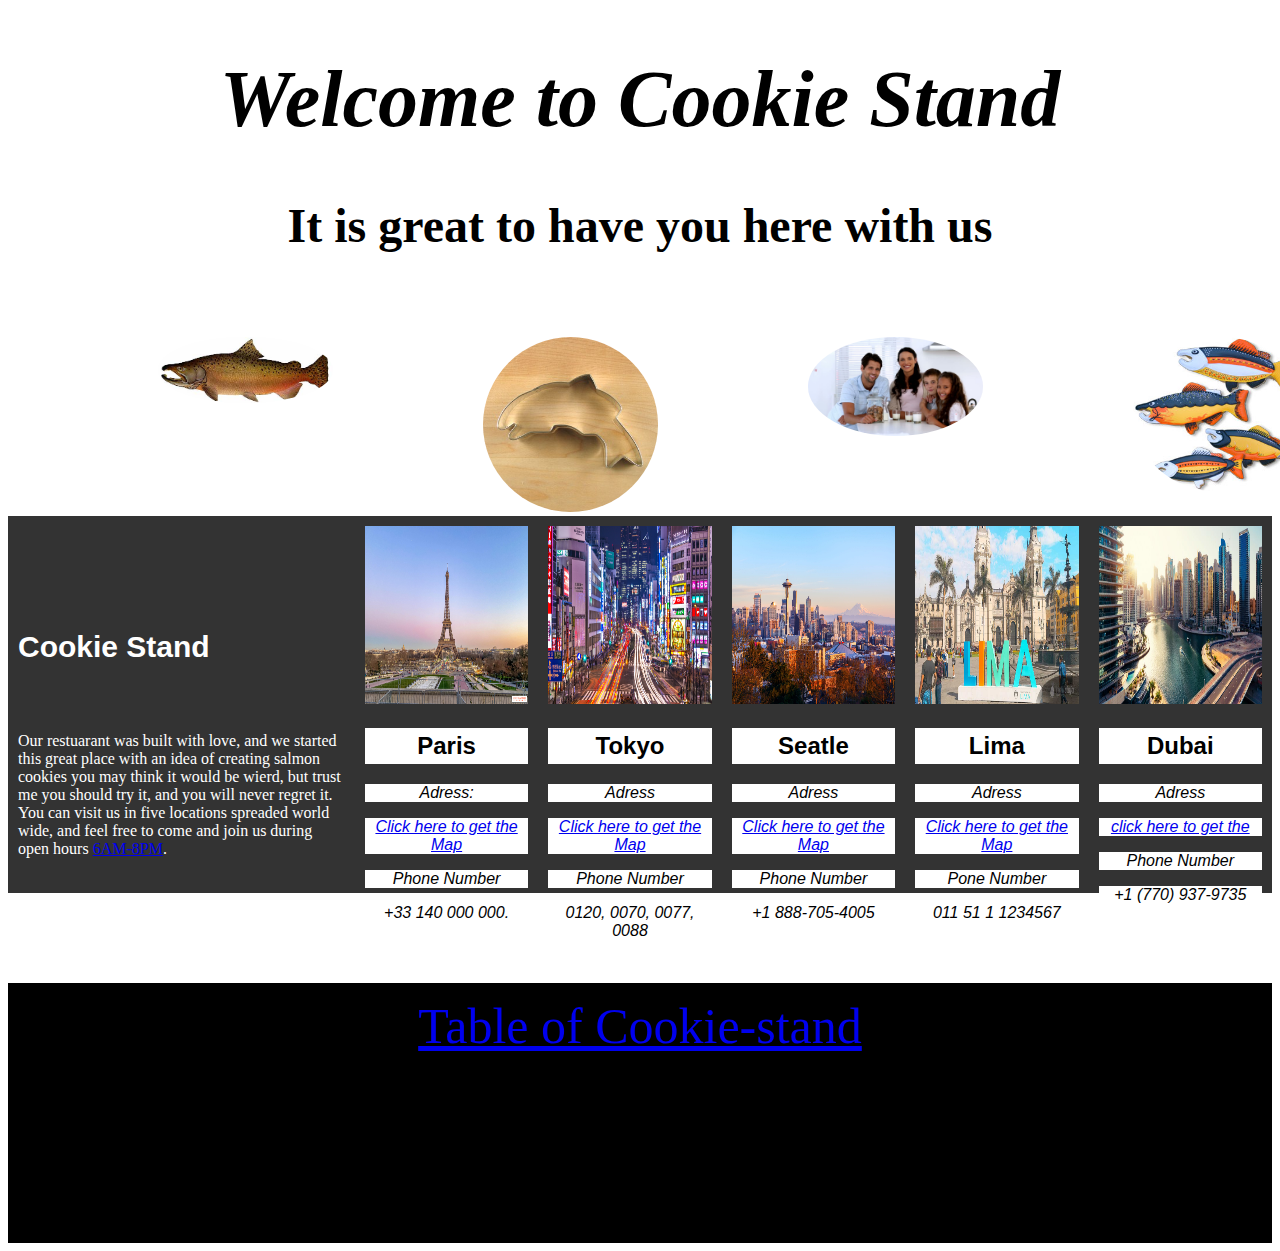
==== commit 00636b92: "finishing cookie-stand" ====
--- a/index.html
+++ b/index.html
@@ -121,7 +121,7 @@
 <br>
 
         <footer>
-            <a href="sales.html">tableH</a>
+            <a href="sales.html">Table of Cookie-stand</a>
         </footer>
 </body>
 
